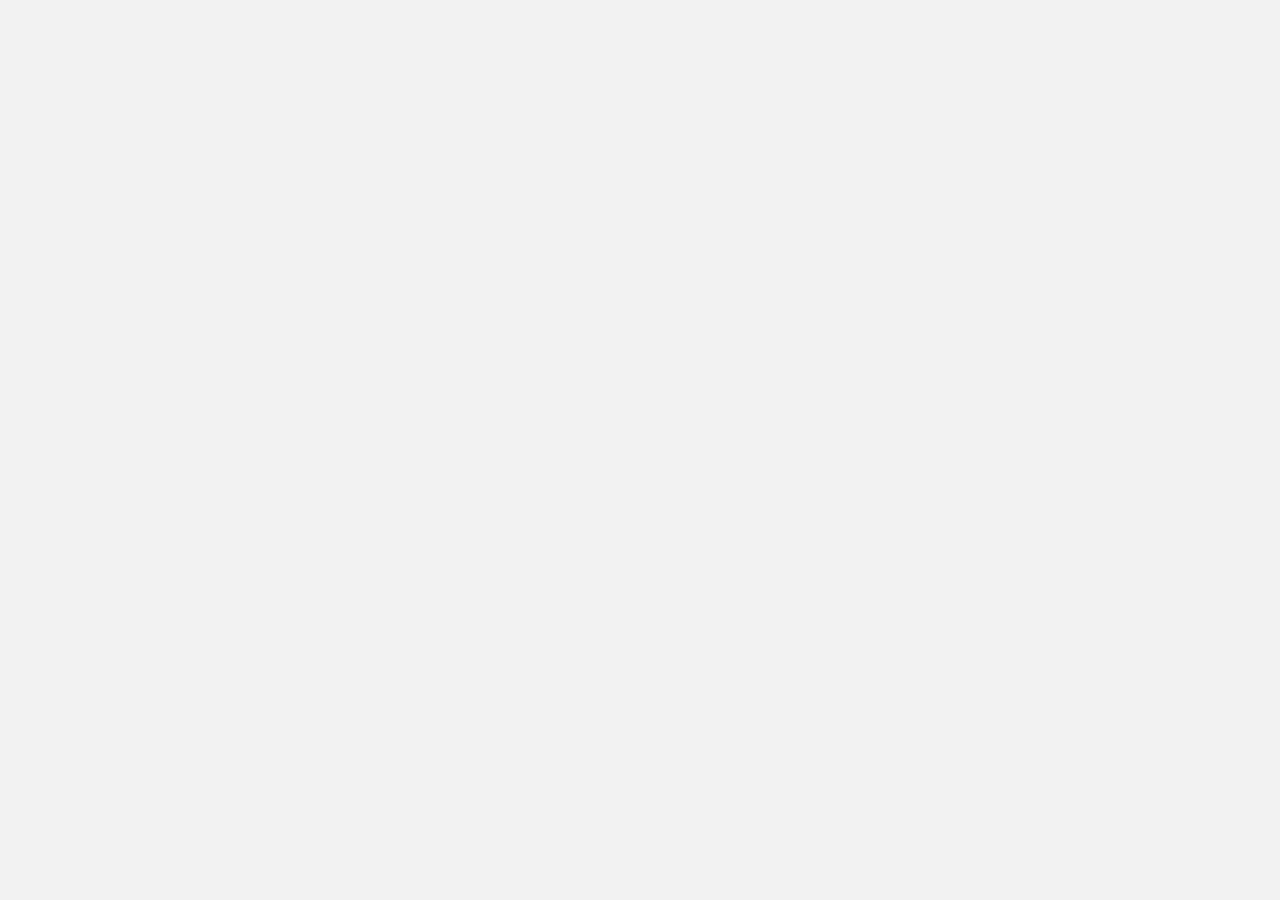
==== pages/01.html @ 135eb68c "Iniciando" ====
<!DOCTYPE html>
<html lang="pt-br">
<head>
  <meta charset="UTF-8">
  <meta name="viewport" content="width=device-width, initial-scale=1.0">
  <title>Document</title>
  <link rel="stylesheet" href="../styles/style.css">
</head>
<body>
  <div class="content">
    <div id="interactiplay" data-campaign="4b5b611b-1241-456b-89e9-e378e3a24ffd"></div> <script src="https://testeinteractiplay.duckdns.org/widget/index.mjs"></script>
  </div>
</body>
</html>
---- styles/style.css ----
* {
  margin: 0;
  padding: 0;
  box-sizing: border-box;
}

html {
  width: 100vw;
  height: auto;
  min-height: 100dvh;
  overflow-x: hidden;
  font-family: Verdana, Geneva, Tahoma, sans-serif;
  color: #000125;
}

body {
  width: 100%;
  height: auto;
  min-height: 100dvh;
  background-color: #f2f2f2;
}

.home_container {
  width: 100%;
  height: auto;
  min-height: 100dvh;
  display: flex;
  flex-direction: column;
  align-items: center;
  justify-content: center;

}

.home_container_logo {
  width: 200px;
  height: auto;
  margin-bottom: 20px;
}

.home_container_campaigns {
  width: 90%;
  height: auto;
  display: flex;
  flex-wrap: wrap;
  gap: 24px;

  a {
    text-decoration: none;
    color: #f2f2f2;
    background-color: #000125;
    padding: 8px 16px;
    border-radius: 4px;
    transition: all 0.3s ease-in-out;

    &:hover {
      background-color: #000125cc;
      transform: scale(0.95);
    }
  }
}


/* Campanha */

.campaign_container {
  width: 100%;
  height: auto;
  min-height: 100dvh;
  display: flex;
  flex-direction: column;
  align-items: center;
  justify-content: center;
}
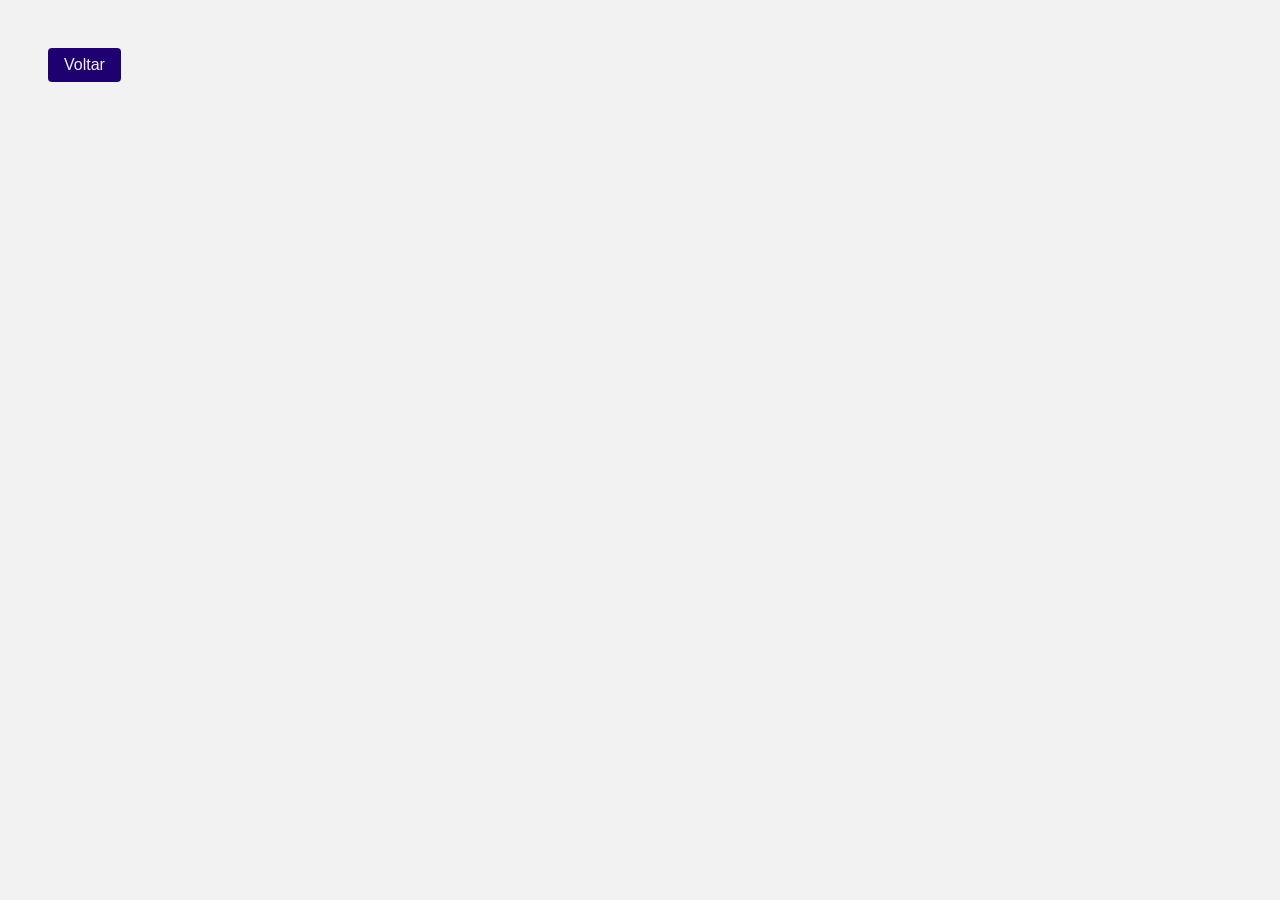
==== commit aefbef26: "Atualiza a estrutura dos arquivos HTML: corrige a formatação e ajusta links das campanhas" ====
--- a/pages/01.html
+++ b/pages/01.html
@@ -1,14 +1,22 @@
-<!DOCTYPE html>
+<!doctype html>
 <html lang="pt-br">
-<head>
-  <meta charset="UTF-8">
-  <meta name="viewport" content="width=device-width, initial-scale=1.0">
-  <title>Document</title>
-  <link rel="stylesheet" href="../styles/style.css">
-</head>
-<body>
-  <div class="content">
-    <div id="interactiplay" data-campaign="4b5b611b-1241-456b-89e9-e378e3a24ffd"></div> <script src="https://testeinteractiplay.duckdns.org/widget/index.mjs"></script>
-  </div>
-</body>
-</html>+  <head>
+    <meta charset="UTF-8" />
+    <meta name="viewport" content="width=device-width, initial-scale=1.0" />
+    <title>Campanha 01 - Neto</title>
+    <link rel="stylesheet" href="../styles/style.css" />
+  </head>
+
+  <body>
+    <section class="container_campanha">
+      <a class="btn_voltar" href="../index.html">Voltar</a>
+      <div class="content">
+        <div
+          interactiplay
+          data-campaign="2186a238-3073-4d26-b567-319d55883cfd"
+        ></div>
+        <script src="https://api.experimenteumdonuts.app.br/widget/index.mjs"></script>
+      </div>
+    </section>
+  </body>
+</html>
--- a/styles/style.css
+++ b/styles/style.css
@@ -62,12 +62,34 @@
 
 /* Campanha */
 
-.campaign_container {
+.container_campanha {
   width: 100%;
   height: auto;
   min-height: 100dvh;
   display: flex;
   flex-direction: column;
-  align-items: center;
-  justify-content: center;
+  align-items: flex-start;
+  justify-content: flex-start;
+  gap: 24px;
+  padding-top: 48px;
+}
+
+.btn_voltar {
+  text-decoration: none;
+  color: #f2f2f2;
+  background-color: #1F0070;
+  padding: 8px 16px;
+  border-radius: 4px;
+  transition: all 0.3s ease-in-out;
+  margin-left: 48px;
+
+  &:hover {
+    background-color: #C25FFF;
+    transform: scale(0.95);
+  }
+}
+
+.content {
+  width: 90%;
+  margin: 0 auto;
 }
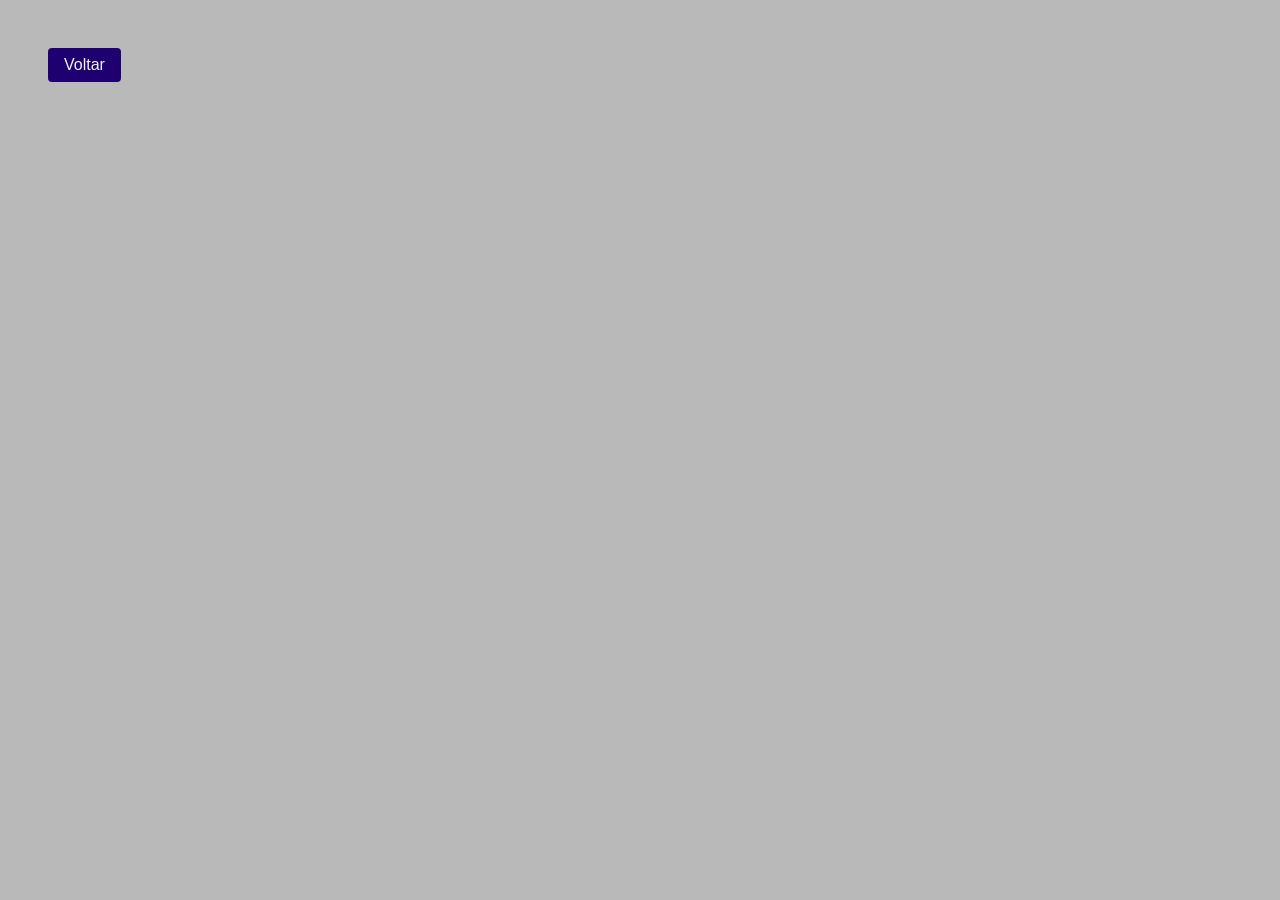
==== commit 286e87ee: "Atualiza títulos das campanhas: altera nomes e IDs nas páginas 01, 02 e 03" ====
--- a/pages/01.html
+++ b/pages/01.html
@@ -3,7 +3,7 @@
   <head>
     <meta charset="UTF-8" />
     <meta name="viewport" content="width=device-width, initial-scale=1.0" />
-    <title>Campanha 01 - Neto</title>
+    <title>Campanha A - Neto</title>
     <link rel="stylesheet" href="../styles/style.css" />
   </head>
 
@@ -13,7 +13,7 @@
       <div class="content">
         <div
           interactiplay
-          data-campaign="2186a238-3073-4d26-b567-319d55883cfd"
+          data-campaign="7cb6bc3f-ed92-4ae5-969a-d8554489a3a1"
         ></div>
         <script src="https://api.experimenteumdonuts.app.br/widget/index.mjs"></script>
       </div>
--- a/styles/style.css
+++ b/styles/style.css
@@ -17,7 +17,7 @@
   width: 100%;
   height: auto;
   min-height: 100dvh;
-  background-color: #f2f2f2;
+  background-color: #b9b9b9;
 }
 
 .home_container {
